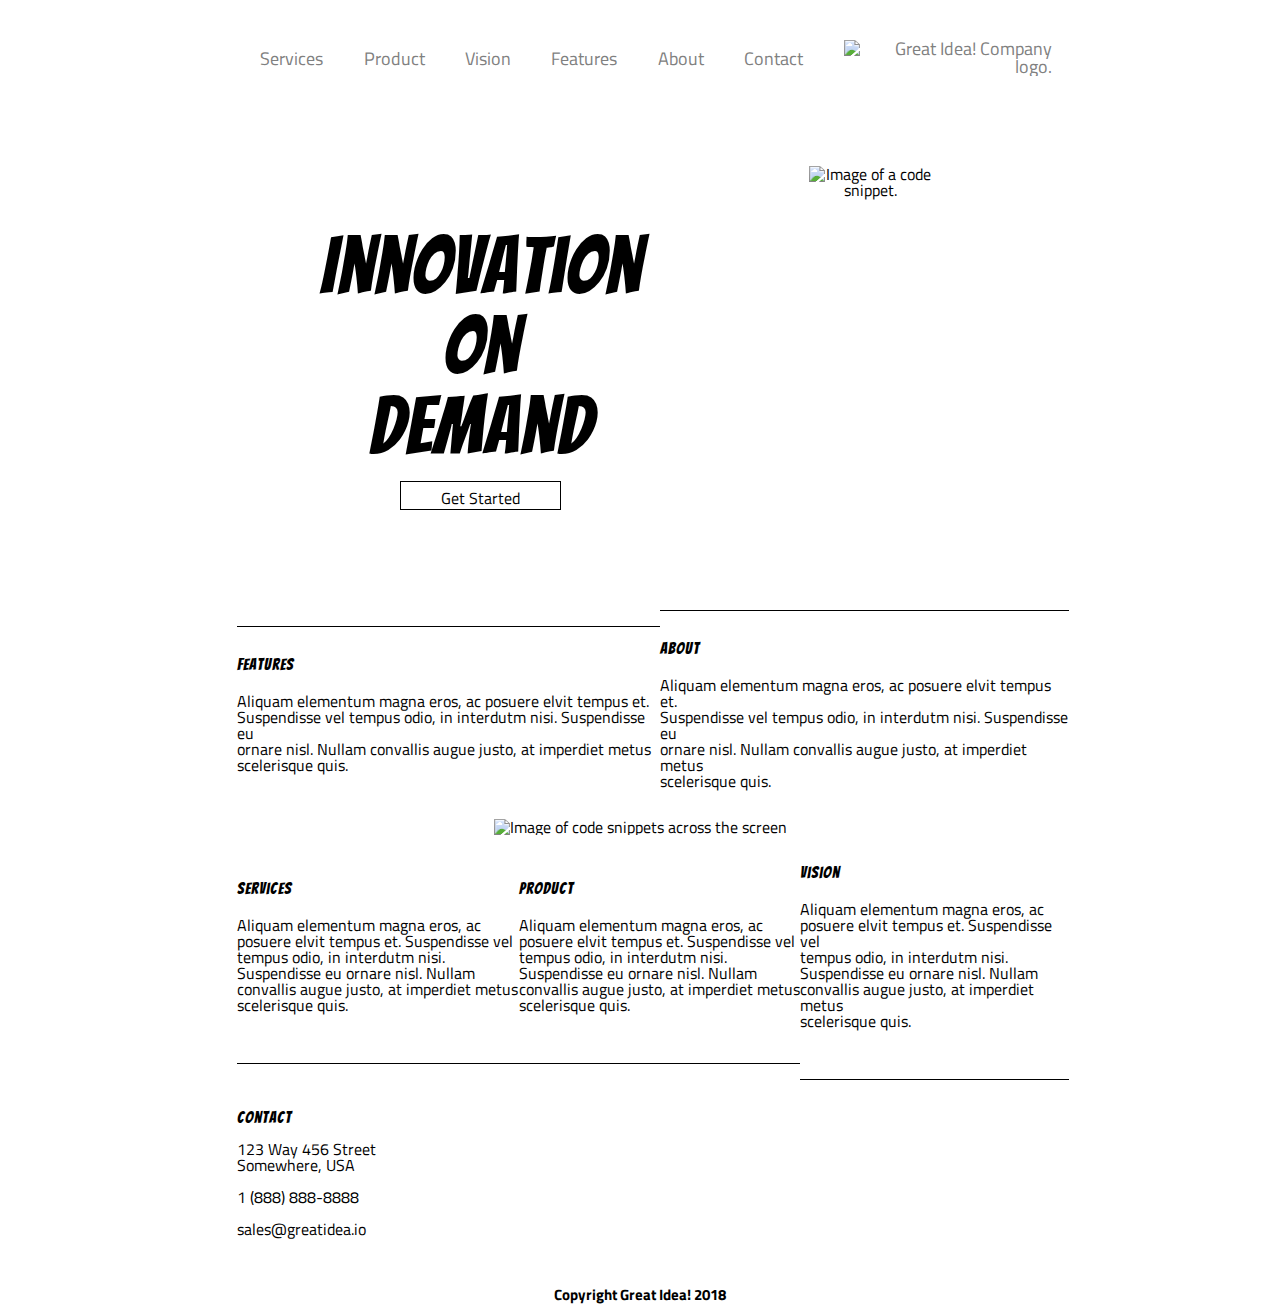
==== index.html @ 5b68ecab "Started the Responsive Web Design I: Adaptive website" ====
<!doctype html>

<html lang="en">
<head>
  <meta charset="utf-8">
  <title>Great Idea - Responsive I</title>

  <link href="https://fonts.googleapis.com/css?family=Bangers|Titillium+Web" rel="stylesheet">
  <link rel="stylesheet" href="css/index.css">

</head>

<body>
<!-- Use past code you created here for Great Idea Web Page or past solution for Great Idea Web Page HTML here! -->

    <header>
      <nav>
          <a href="services.html">Services</a>
          <a href="#">Product</a>
          <a href="#">Vision</a>
          <a href="#">Features</a>
          <a href="#">About</a>
          <a href="#">Contact</a>
          <section class="logo">
            <a href="index.html"><img src="img/logo.png" alt="Great Idea! Company logo."></a>
          </section>
      </nav>
    </header>

    <div class="pagetitle">
    <section class="pagetitle1">
      <h1>Innovation<br>
      On<br>
      Demand</h1>

      <a href="#">Get Started</a>
    </section>

    <section class="roundpic">
      <img src="img/header-img.png" alt="Image of a code snippet.">
    </section>
    </div>

    <div class="featuresabout">
    <section class="features">
      <h2>Features</h2>
          <p>Aliquam elementum magna eros, ac posuere elvit tempus et.<br> Suspendisse vel tempus odio, in interdutm nisi. Suspendisse eu<br> ornare nisl. Nullam convallis augue justo, at imperdiet metus<br> scelerisque quis.</p>
    </section>

    <section class="about">
      <h2>About</h2>
          <p>Aliquam elementum magna eros, ac posuere elvit tempus et.<br> Suspendisse vel tempus odio, in interdutm nisi. Suspendisse eu<br> ornare nisl. Nullam convallis augue justo, at imperdiet metus<br> scelerisque quis.</p>
    </section>
    </div>

    <section class="codesnippet">
      <img src="img/mid-page-accent.jpg" alt="Image of code snippets across the screen">
    </section>

    <div class="servicesproductvision">
    <section class="services">
      <h2>Services</h2>
          <p>Aliquam elementum magna eros, ac<br> posuere elvit tempus et. Suspendisse vel<br> tempus odio, in interdutm nisi.<br> Suspendisse eu ornare nisl. Nullam<br> convallis augue justo, at imperdiet metus<br> scelerisque quis.</p>
    </section>
    <section class="product">
      <h2>Product</h2>
        <p>Aliquam elementum magna eros, ac<br> posuere elvit tempus et. Suspendisse vel<br> tempus odio, in interdutm nisi.<br> Suspendisse eu ornare nisl. Nullam<br> convallis augue justo, at imperdiet metus<br> scelerisque quis.</p>
    </section>
    <section class="vision">
      <h2>Vision</h2>
      <p>Aliquam elementum magna eros, ac<br> posuere elvit tempus et. Suspendisse vel<br> tempus odio, in interdutm nisi.<br> Suspendisse eu ornare nisl. Nullam<br> convallis augue justo, at imperdiet metus<br> scelerisque quis.</p>
    </section>
    </div>
    <section class="contact">
        <h3>Contact</h3>
        <address>
          123 Way 456 Street<br>
          Somewhere, USA<br>
          <br>
          1 (888) 888-8888<br>
          <br>
          sales@greatidea.io<br>
        </address>
    </section>

    <footer>
    <p>Copyright Great Idea! 2018</p>
    </footer>  

</body>
</html>
---- css/index.css ----
/* Use your own code or past solution for Great Idea Web Page CSS here! */

/* http://meyerweb.com/eric/tools/css/reset/ 
   v2.0 | 20110126
   License: none (public domain)
*/

html, body, div, span, applet, object, iframe,
h1, h2, h3, h4, h5, h6, p, blockquote, pre,
a, abbr, acronym, address, big, cite, code,
del, dfn, em, img, ins, kbd, q, s, samp,
small, strike, strong, sub, sup, tt, var,
b, u, i, center,
dl, dt, dd, ol, ul, li,
fieldset, form, label, legend,
table, caption, tbody, tfoot, thead, tr, th, td,
article, aside, canvas, details, embed, 
figure, figcaption, footer, header, hgroup, 
menu, nav, output, ruby, section, summary,
time, mark, audio, video {
	margin: 0;
	padding: 0;
	border: 0;
	font-size: 100%;
	font: inherit;
	vertical-align: baseline;
}
/* HTML5 display-role reset for older browsers */
article, aside, details, figcaption, figure, 
footer, header, hgroup, menu, nav, section {
	display: block;
}
body {
	line-height: 1;
}
ol, ul {
	list-style: none;
}
blockquote, q {
	quotes: none;
}
blockquote:before, blockquote:after,
q:before, q:after {
	content: '';
	content: none;
}
table {
	border-collapse: collapse;
	border-spacing: 0;
}

/* Set every element's box-sizing to border-box */
* {
    box-sizing: border-box;
}

html, body {
    height: 100%;
	font-family: 'Titillium Web', sans-serif;
}

h1, h2, h3, h4, h5 {
    font-family: 'Bangers', cursive;
    letter-spacing: 1px;
    margin-bottom: 15px;
}

/* Copy and paste your work from yesterday here and start to refactor into flexbox */

/* Beginning of index.html */

header nav {
	display: flex;
	flex-direction: row;
	justify-content: space-around;
	width: 65%;
	margin-left: 240px;
}

header nav a {
	display: flex;
	background-color: white;
	color: grey;
	text-align: right;
	padding: auto;
	margin: 50px 0px 50px 0px;
	font-size: 18px;
	justify-content: center;
}

header nav section.logo {
	display: flex;
	justify-content: flex-end;
	width: 25%;
	margin-top: -10px;
}

a:link {
    text-decoration: none;
}

.pagetitle {
	display: flex;
	flex-direction: row;
	flex-wrap: nowrap;
	justify-content: space-between;
	margin-left: 240px;
	margin-bottom: 50px;
	width: 65%;
	text-align: center;
}

.pagetitle1 {
	display: flex;
	flex-wrap: wrap;
	text-align: center;
	margin: 100px 100px 50px 80px;
	width: auto;
	height: auto;
}

.pagetitle1 h1 {
	font-size: 500%;
}

.pagetitle a {
	display: flex;
	flex-direction: end;
	border: solid black 1px;
	padding: 8px 40px 3px 40px;
	margin-left: 80px;
	color: black;
}

.roundpic {
	display: flex;
	width: auto;
	height: auto;
	margin: 40px 140px 40px 0px;
}

.featuresabout {
	display: flex;
	justify-content: space-evenly;
	width: 65%;
	margin-left: 237px;
}

.features {
	display: flex;
	flex-wrap: wrap;
	border-top: 1px solid black;
	margin: auto;
	width: auto;
	text-align: left;
}

.features h2 {
	display: flex;
	margin-top: 30px;
	margin-bottom: 20px;
}

.features p {
	display: flex;
	margin-bottom: 30px;
}

.about {
	display: flex;
	flex-wrap: wrap;
	border-top: 1px solid black;
	margin: auto;
	width: auto;
	text-align: left;
}

.about h2 {
	display: flex;
	margin-top: 30px;
	margin-bottom: 20px;
}

.about p {
	display: flex;
	margin-bottom: 30px;
}

.codesnippet {
	text-align: center;
}

.servicesproductvision {
	display: flex;
	justify-content: space-evenly;
	width: 65%;
	margin-left: 237px;
}

.services {
	display: flex;
	flex-wrap: wrap;
	border-bottom: 1px solid black;
	margin: auto;
	width: auto;
	text-align: left;
}

.services h2 {
	display: flex;
	/* flex-wrap: wrap; */
	margin-top: 30px;
	margin-bottom: 20px;
}

.services p {
	display: flex;
	margin-bottom: 50px;
}

.product {
	display: flex;
	flex-wrap: wrap;
	border-bottom: 1px solid black;
	margin: auto;
	width: auto;
	text-align: left;
}

.product h2 {
	display: flex;
	/* flex-wrap: wrap; */
	margin-top: 30px;
	margin-bottom: 20px;
}

.product p {
	display: flex;
	margin-bottom: 50px;
}

.vision {
	display: flex;
	flex-wrap: wrap;
	border-bottom: 1px solid black;
	margin: auto;
	width: auto;
	text-align: left;
}

.vision h2 {
	display: flex;
	/* flex-wrap: wrap; */
	margin-top: 30px;
	margin-bottom: 20px;
}

.vision p {
	display: flex;
	margin-bottom: 50px;
}

.contact {
	display: flex;
	flex-direction: column;
	margin: 30px 0px 50px 0px;
	text-align: left;
}

.contact h3, address {
	margin-left: 237px;
	margin-right: 235px;
}

footer {
	text-align: center;
	font-size: 15px;
	margin-bottom: 30px;
	font-weight: bold;
}

/* End of index.html */


/* Beginning of services.html */

.services-header-img {
	display: flex;
	height: auto;
	margin: 0px 0px 50px 240px;
}

.button {
	border-radius: 5px;
	padding: 8px 30px 8px 30px;
	font-size: 12px;
	background-color: white;
	border: 1px solid black;
	margin-top: 25px;
}

.services2 {
	display: flex;
	flex-direction: column;
	border-bottom: 1px solid black;
	width: 65%;
	height: auto;
	margin-left: 240px;
	padding-bottom: 35px;
	font-weight: bold;
}

.services2 h2 {
	font-size: 30px;
}

.dduxui {
	display: flex;
	flex-direction: row;
	justify-content: left;
	width: 75%;
	height: auto;
	margin-left: 240px;
	padding: 35px 0px 0px 0px;
	font-weight: bold;
}

.DD {
	background-color: whitesmoke;
	margin-right: 20px;
	margin-left: 20px;
	padding: 35px 20px 35px 20px;
	border: 1px solid black;
}

.uxui {
	background-color: whitesmoke;
	padding: 35px 20px 35px 20px;
	border: 1px solid black;
}

.dmwebdev {
	display: flex;
	flex-direction: row;
	justify-content: left;
	width: 75%;
	height: auto;
	margin-left: 240px;
	padding: 35px 0px 35px 0px;
	font-weight: bold;
}

.DM {
	background-color: whitesmoke;
	margin-right: 20px;
	margin-left: 20px;
	padding: 35px 20px 35px 20px;
	border: 1px solid black;
}

.webdev {
	background-color: whitesmoke;
	padding: 35px 20px 35px 20px;
	border: 1px solid black;
}

.ios-android {
	display: flex;
	flex-direction: row;
	justify-content: left;
	width: 75%;
	height: auto;
	margin-left: 240px;
	padding: 0px 0px 35px 0px;
	font-weight: bold;
}

.ios {
	background-color: whitesmoke;
	margin-right: 20px;
	margin-left: 20px;
	padding: 35px 20px 35px 20px;
	border: 1px solid black;
}

.android {
	background-color: whitesmoke;
	padding: 35px 20px 35px 20px;
	border: 1px solid black;
}

.services-facts {
	display: flex;
	width: 62%;
	margin-bottom: 35px;
	border-top: 2px solid black;
	justify-content: space-between;
	margin-left: 260px;
	font-weight: bold;
}

.facts {
	display: flex;
	flex-direction: column;
	padding: 35px 0px 0px 0px; 
}

.facts-description {
	padding-bottom: 20px;
}

.list {
	display: flex;
}

ul {
	list-style-type: square;
	margin-left: 20px;
}

li {
	padding-bottom: 10px;
}

.services-info-img {
	transform: scale(0.96);
	padding: 35px 0px 25px 0px; 
}

/* End of services.html */
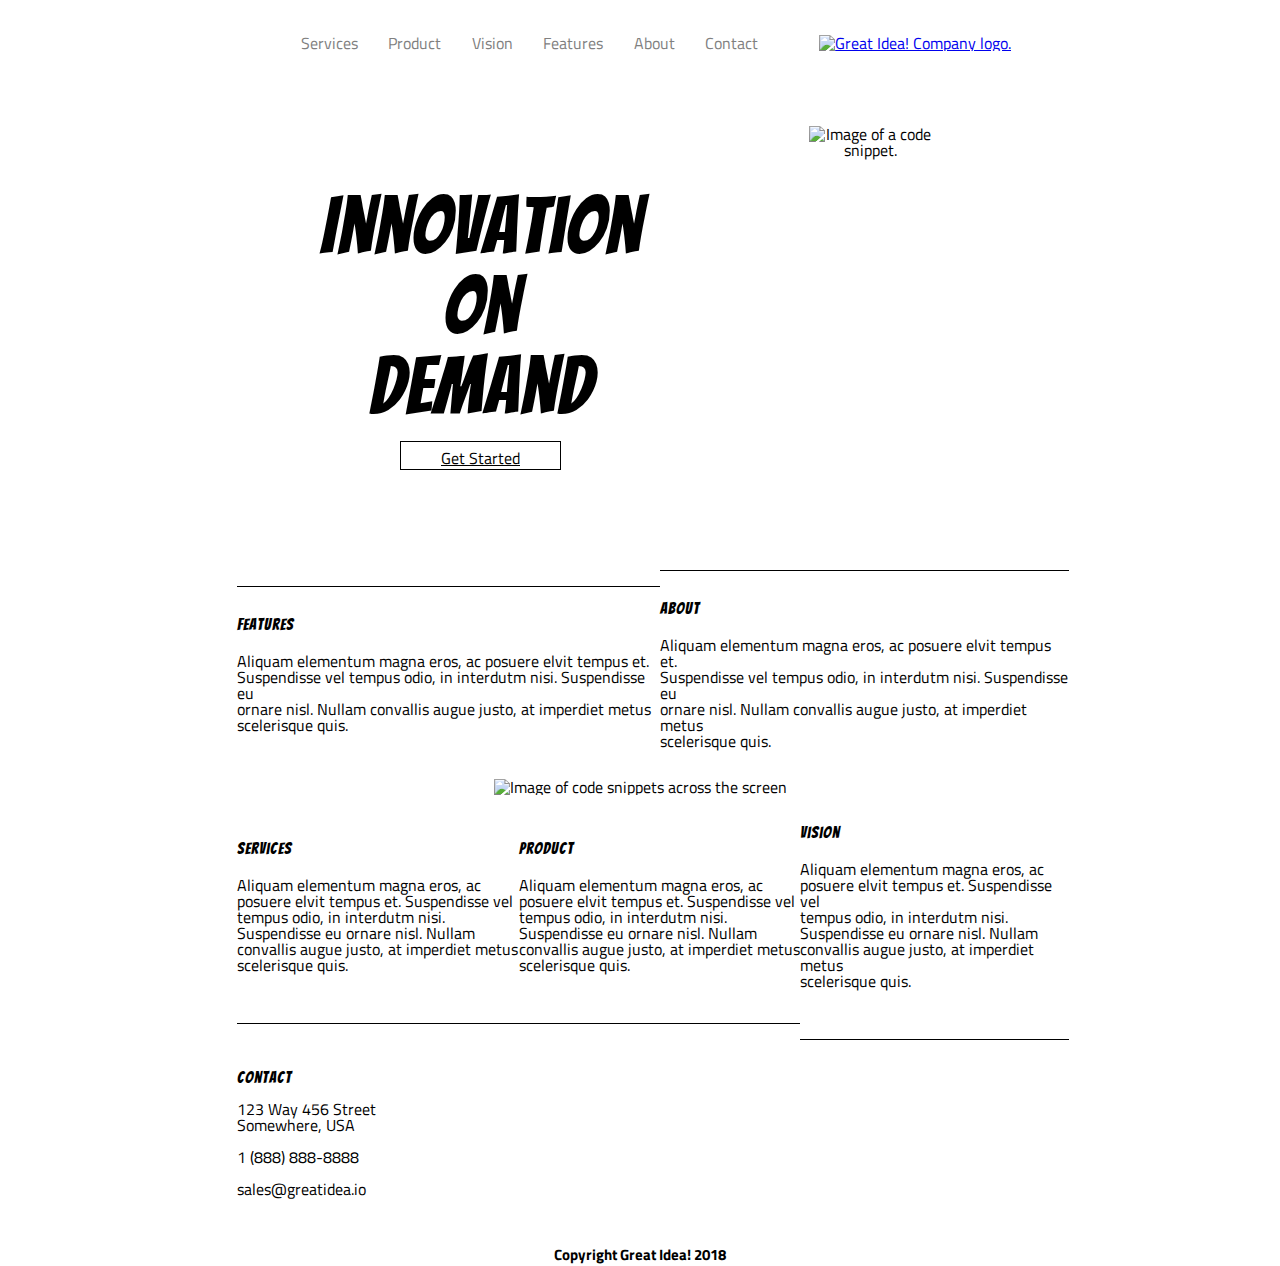
==== commit 4e60f203: "Finally finished the Responsive Web Design Project 1" ====
--- a/index.html
+++ b/index.html
@@ -3,6 +3,9 @@
 <html lang="en">
 <head>
   <meta charset="utf-8">
+
+  <meta name="viewport" content="width=device-width, initial-scale=1.0">
+
   <title>Great Idea - Responsive I</title>
 
   <link href="https://fonts.googleapis.com/css?family=Bangers|Titillium+Web" rel="stylesheet">
@@ -11,46 +14,49 @@
 </head>
 
 <body>
+
 <!-- Use past code you created here for Great Idea Web Page or past solution for Great Idea Web Page HTML here! -->
 
-    <header>
-      <nav>
-          <a href="services.html">Services</a>
-          <a href="#">Product</a>
-          <a href="#">Vision</a>
-          <a href="#">Features</a>
-          <a href="#">About</a>
-          <a href="#">Contact</a>
-          <section class="logo">
-            <a href="index.html"><img src="img/logo.png" alt="Great Idea! Company logo."></a>
-          </section>
-      </nav>
-    </header>
+  <div class="container">
+      <header>
+        <nav>
+            <a href="services.html">Services</a>
+            <a href="#">Product</a>
+            <a href="#">Vision</a>
+            <a href="#">Features</a>
+            <a href="#">About</a>
+            <a href="#">Contact</a>
+        </nav>
+            <div>
+              <a href="index.html"><img src="img/logo.png" alt="Great Idea! Company logo."></a>
+            </div>
+      </header>
+  
+      <div class="pagetitle">
+        <section class="pagetitle1">
+          <h1>Innovation<br>
+          On<br>
+          Demand</h1>
 
-    <div class="pagetitle">
-    <section class="pagetitle1">
-      <h1>Innovation<br>
-      On<br>
-      Demand</h1>
+          <a href="#">Get Started</a>
+        </section>
 
-      <a href="#">Get Started</a>
-    </section>
-
-    <section class="roundpic">
-      <img src="img/header-img.png" alt="Image of a code snippet.">
-    </section>
-    </div>
+        <section class="roundpic">
+          <img src="img/header-img.png" alt="Image of a code snippet.">
+        </section>
+      </div>
+      
 
     <div class="featuresabout">
-    <section class="features">
-      <h2>Features</h2>
-          <p>Aliquam elementum magna eros, ac posuere elvit tempus et.<br> Suspendisse vel tempus odio, in interdutm nisi. Suspendisse eu<br> ornare nisl. Nullam convallis augue justo, at imperdiet metus<br> scelerisque quis.</p>
-    </section>
+      <section class="features">
+        <h2>Features</h2>
+            <p>Aliquam elementum magna eros, ac posuere elvit tempus et.<br> Suspendisse vel tempus odio, in interdutm nisi. Suspendisse eu<br> ornare nisl. Nullam convallis augue justo, at imperdiet metus<br> scelerisque quis.</p>
+      </section>
 
-    <section class="about">
-      <h2>About</h2>
-          <p>Aliquam elementum magna eros, ac posuere elvit tempus et.<br> Suspendisse vel tempus odio, in interdutm nisi. Suspendisse eu<br> ornare nisl. Nullam convallis augue justo, at imperdiet metus<br> scelerisque quis.</p>
-    </section>
+      <section class="about">
+        <h2>About</h2>
+            <p>Aliquam elementum magna eros, ac posuere elvit tempus et.<br> Suspendisse vel tempus odio, in interdutm nisi. Suspendisse eu<br> ornare nisl. Nullam convallis augue justo, at imperdiet metus<br> scelerisque quis.</p>
+      </section>
     </div>
 
     <section class="codesnippet">
@@ -58,19 +64,20 @@
     </section>
 
     <div class="servicesproductvision">
-    <section class="services">
-      <h2>Services</h2>
+      <section class="services">
+        <h2>Services</h2>
+            <p>Aliquam elementum magna eros, ac<br> posuere elvit tempus et. Suspendisse vel<br> tempus odio, in interdutm nisi.<br> Suspendisse eu ornare nisl. Nullam<br> convallis augue justo, at imperdiet metus<br> scelerisque quis.</p>
+      </section>
+      <section class="product">
+        <h2>Product</h2>
           <p>Aliquam elementum magna eros, ac<br> posuere elvit tempus et. Suspendisse vel<br> tempus odio, in interdutm nisi.<br> Suspendisse eu ornare nisl. Nullam<br> convallis augue justo, at imperdiet metus<br> scelerisque quis.</p>
-    </section>
-    <section class="product">
-      <h2>Product</h2>
+      </section>
+      <section class="vision">
+        <h2>Vision</h2>
         <p>Aliquam elementum magna eros, ac<br> posuere elvit tempus et. Suspendisse vel<br> tempus odio, in interdutm nisi.<br> Suspendisse eu ornare nisl. Nullam<br> convallis augue justo, at imperdiet metus<br> scelerisque quis.</p>
-    </section>
-    <section class="vision">
-      <h2>Vision</h2>
-      <p>Aliquam elementum magna eros, ac<br> posuere elvit tempus et. Suspendisse vel<br> tempus odio, in interdutm nisi.<br> Suspendisse eu ornare nisl. Nullam<br> convallis augue justo, at imperdiet metus<br> scelerisque quis.</p>
-    </section>
+      </section>
     </div>
+    
     <section class="contact">
         <h3>Contact</h3>
         <address>
@@ -84,8 +91,8 @@
     </section>
 
     <footer>
-    <p>Copyright Great Idea! 2018</p>
+      <p>Copyright Great Idea! 2018</p>
     </footer>  
-
+  </div>
 </body>
 </html>--- a/css/index.css
+++ b/css/index.css
@@ -69,34 +69,160 @@
 
 /* Beginning of index.html */
 
-header nav {
-	display: flex;
-	flex-direction: row;
-	justify-content: space-around;
+	/* Beginning of tablets RWD */
+
+		/* On screens that are 800px wide or less, center position the following: great idea logo, the navbar, title and get started button. Remove round picture. */
+
+		@media (max-width: 800px) {
+
+			header {
+				display: flex;
+				flex-direction: column-reverse;
+				align-items: center;
+			}
+
+			header nav {
+				width: 100%;
+				padding: 30px 0px 30px 0px;
+				justify-content: space-evenly;
+				margin-left: -150px;
+			}
+
+			header nav a {
+				padding: 0px 10px 0px 10px;
+			}
+
+			header nav section.logo {
+				display: flex;
+				justify-content: center;
+			}
+
+			.pagetitle {
+				display: flex;
+				justify-content: center;
+				align-items: center;
+				margin-top: -80px;
+			}
+
+			.pagetitle .pagetitle1 {
+				margin-left: 80px;
+			}
+
+			.pagetitle .pagetitle1 a {
+				display: flex;
+				justify-content: space-evenly;
+			}
+
+			.roundpic {
+				visibility: hidden;
+			}
+
+			.featuresabout .features {
+				width: 100%;
+				padding-right: 40px;
+				flex-wrap: wrap;
+			}
+
+			.featuresabout .about {
+				width: 100%;
+				padding-right: 0px;
+			}
+
+			.codesnippet img {
+				max-width: 65%;
+				margin-left: 200px;
+			}	
+
+			footer p {
+				width: 100%;
+				margin-left: 105px;
+			}
+		}
+
+	/* End of tablets RWD */
+	
+	/* Beginning of mobile RWD */
+
+		/* On screens that are 500px wide or less, center position the following: great idea logo, the navbar, title, main content and footer. Remove round picture. Navbar A links to be set as a centered column, one after another. */
+
+		@media (max-width: 500px) {
+			
+			header nav {
+				flex-direction: column;
+				justify-content: space-between;
+				text-align: center;
+				margin: 0 auto;
+			}
+
+			header nav a {
+				margin-top: 20px;
+				border-bottom: 1px solid gray;
+				width: 300%;
+				padding-bottom: 10px;
+			}
+
+			.pagetitle .pagetitle1 {
+				margin-left: -5px;
+			}
+
+			.pagetitle .pagetitle1 a {
+				display: flex;
+				justify-content: center;
+				max-width: 800px;
+			}
+
+			.roundpic {
+				visibility: hidden;
+			}
+
+			.featuresabout {
+				flex-direction: column;
+			}
+
+			.codesnippet img {
+				max-width: 65%;
+				margin-left: 237px;
+			}
+
+			.servicesproductvision {
+				flex-direction: column;
+				
+			}
+
+			.contact h3 {
+				width: 65%;
+			}
+
+			.contact address {
+				width: 65%;
+			}
+
+			footer p {
+				padding-left: 100px;
+			}
+		}
+
+	/* End of mobile RWD */
+
+header {
+	display: flex;
+	justify-content: space-evenly;
+	flex-wrap: wrap;
+	padding: 35px 0;
 	width: 65%;
 	margin-left: 240px;
 }
 
+header nav {
+	display: flex;
+	justify-content: space-between;
+	align-items: center;
+	width: 55%;
+}
+
 header nav a {
-	display: flex;
-	background-color: white;
 	color: grey;
-	text-align: right;
-	padding: auto;
-	margin: 50px 0px 50px 0px;
-	font-size: 18px;
-	justify-content: center;
-}
-
-header nav section.logo {
-	display: flex;
-	justify-content: flex-end;
-	width: 25%;
-	margin-top: -10px;
-}
-
-a:link {
-    text-decoration: none;
+	text-decoration: none;
 }
 
 .pagetitle {
